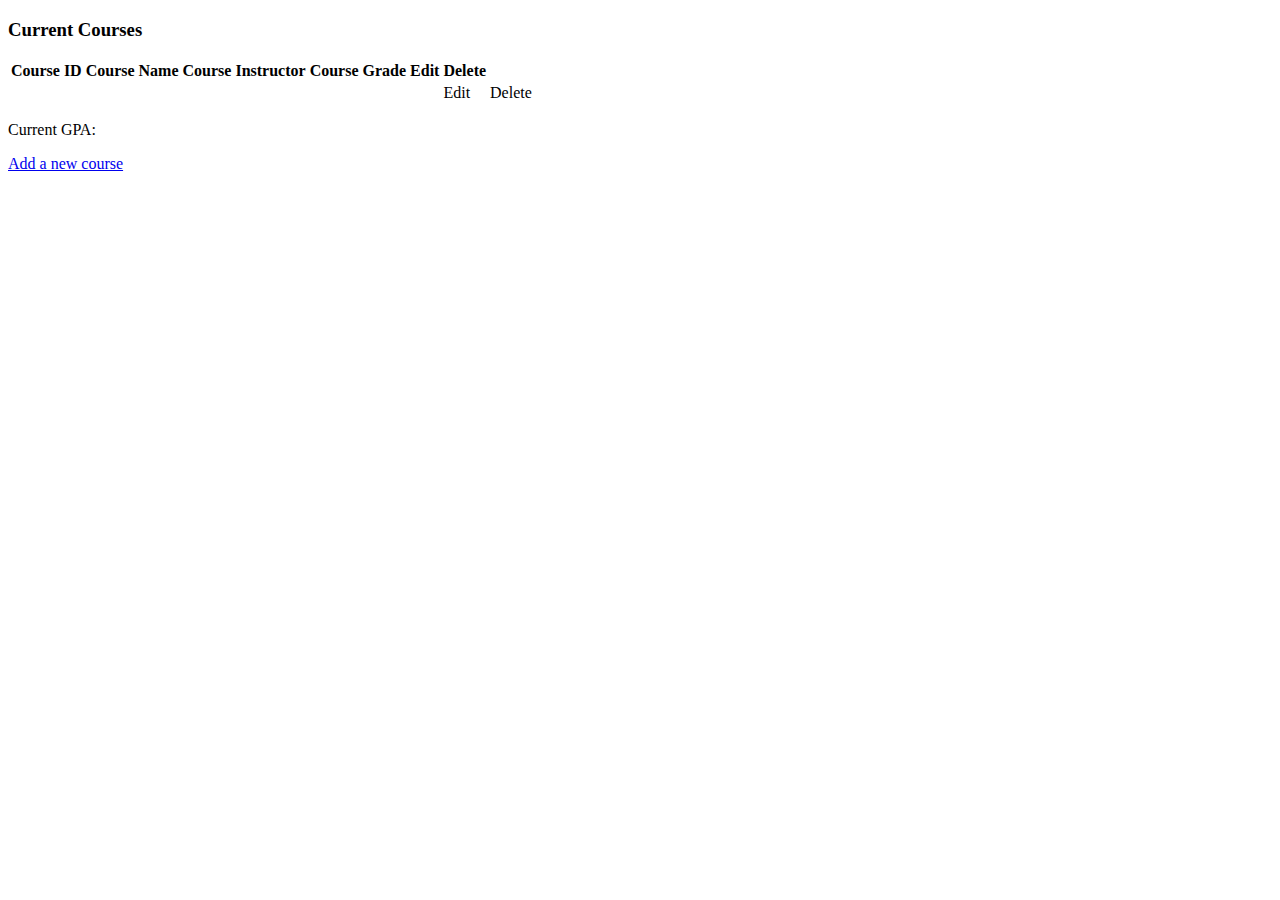
==== src/main/resources/templates/courseList.html @ 51515716 "create-drop and courselist display assignment hours" ====
<!DOCTYPE html>
<html>
<head>
<meta charset="ISO-8859-1">
<title>Course List</title>
</head>
<body>
<!-- Display Course List-->
<h3>Current Courses</h3>
<table>
    <tr>
        <th>Course ID</th>
        <th>Course Name</th>
        <th>Course Instructor</th>
        <th>Course Grade</th>
        <th>Edit</th>
        <th>Delete</th>
    </tr>
    <tr th:each="course : ${todoCourses}">
        <td th:text="${course.courseId}"></td>
        <td th:text="${course.courseName}"></td>
        <td th:text="${course.instructor}"></td>
        <td th:text="${course.currentGrade}"></td>
		<td th:text="${course.creditHours}"></td>
        <td><a th:href="@{'/editCourse/' + ${course.id}}">Edit</a></td>
        <td><a th:href="@{'/deleteCourse/' + ${course.id}}" onclick="return confirm('Are you sure you want to delete this course?')">Delete</a></td>
    </tr>
</table>

<p>Current GPA: <span th:text="${GPAView}" id="gpaOutput"></span></p>

<a href="../inputCourse">Add a new course</a>  <!-- TODO Add functionality -->

</body>
</html>
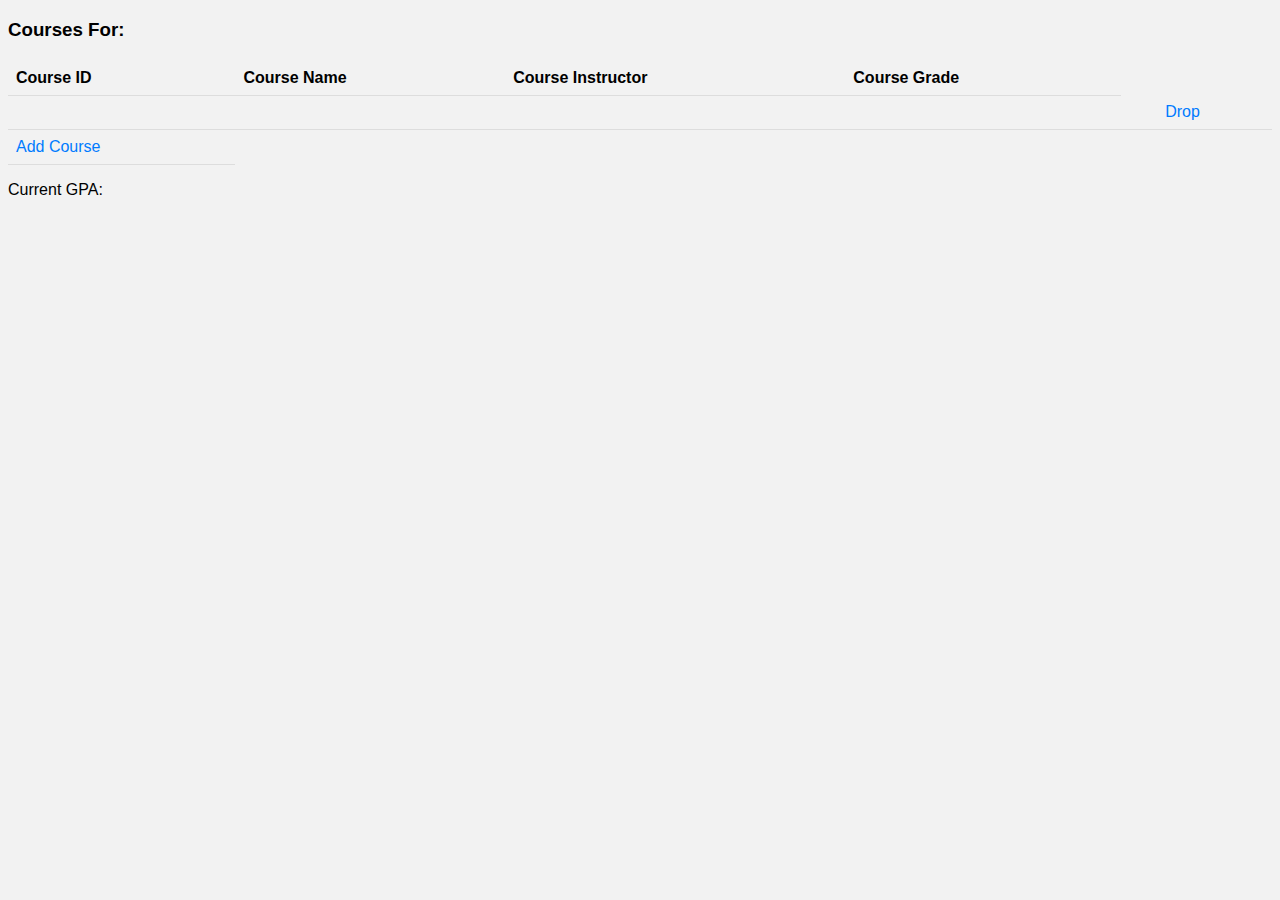
==== commit 51066dab: "comments and css" ====
--- a/src/main/resources/templates/courseList.html
+++ b/src/main/resources/templates/courseList.html
@@ -1,35 +1,66 @@
 <!DOCTYPE html>
 <html>
-<head>
-<meta charset="ISO-8859-1">
-<title>Course List</title>
-</head>
-<body>
-<!-- Display Course List-->
-<h3>Current Courses</h3>
-<table>
-    <tr>
+  <head>
+    <meta charset="ISO-8859-1">
+    <title>Course List</title>
+    <style>
+      body {
+          font-family: Arial, sans-serif;
+          background-color: #f2f2f2;
+      }
+      
+      h3 {
+          margin-bottom: 20px;
+      }
+      
+      table {
+          width: 100%;
+          border-collapse: collapse;
+      }
+      
+      th, td {
+          padding: 8px;
+          text-align: left;
+          border-bottom: 1px solid #ddd;
+      }
+      
+      th {
+          background-color: #f2f2f2;
+      }
+      
+      a {
+          color: #007bff;
+          text-decoration: none;
+      }
+      
+      a:hover {
+          text-decoration: underline;
+      }
+    </style>
+  </head>
+  <body>
+    <h3>Courses For: <span th:text="${student.name}" id="name"></span></h3>
+    <table>
+      <tr>
         <th>Course ID</th>
         <th>Course Name</th>
         <th>Course Instructor</th>
         <th>Course Grade</th>
-        <th>Edit</th>
-        <th>Delete</th>
-    </tr>
-    <tr th:each="course : ${todoCourses}">
+      </tr>
+      <tr th:each="course : ${student.listOfCourses}">
         <td th:text="${course.courseId}"></td>
         <td th:text="${course.courseName}"></td>
         <td th:text="${course.instructor}"></td>
         <td th:text="${course.currentGrade}"></td>
-		<td th:text="${course.creditHours}"></td>
-        <td><a th:href="@{'/editCourse/' + ${course.id}}">Edit</a></td>
-        <td><a th:href="@{'/deleteCourse/' + ${course.id}}" onclick="return confirm('Are you sure you want to delete this course?')">Delete</a></td>
-    </tr>
-</table>
+		    <td th:text="${course.creditHours}"></td>
+		    <td><a th:href="@{'/deleteCourse/' + ${student.id} + '/' + ${course.id}}" onclick="return confirm('Are you sure you want to delete this course?')">Drop</a></td>
+      </tr>
+      <tr>
+		    <td><a th:href="@{/inputCourse/{id}(id=${student.id})}">Add Course</a></td>
+      </tr>
+    </table>
 
-<p>Current GPA: <span th:text="${GPAView}" id="gpaOutput"></span></p>
-
-<a href="../inputCourse">Add a new course</a>  <!-- TODO Add functionality -->
+    <p>Current GPA: <span th:text="${GPAView}" id="gpaOutput"></span></p>
 
 </body>
 </html>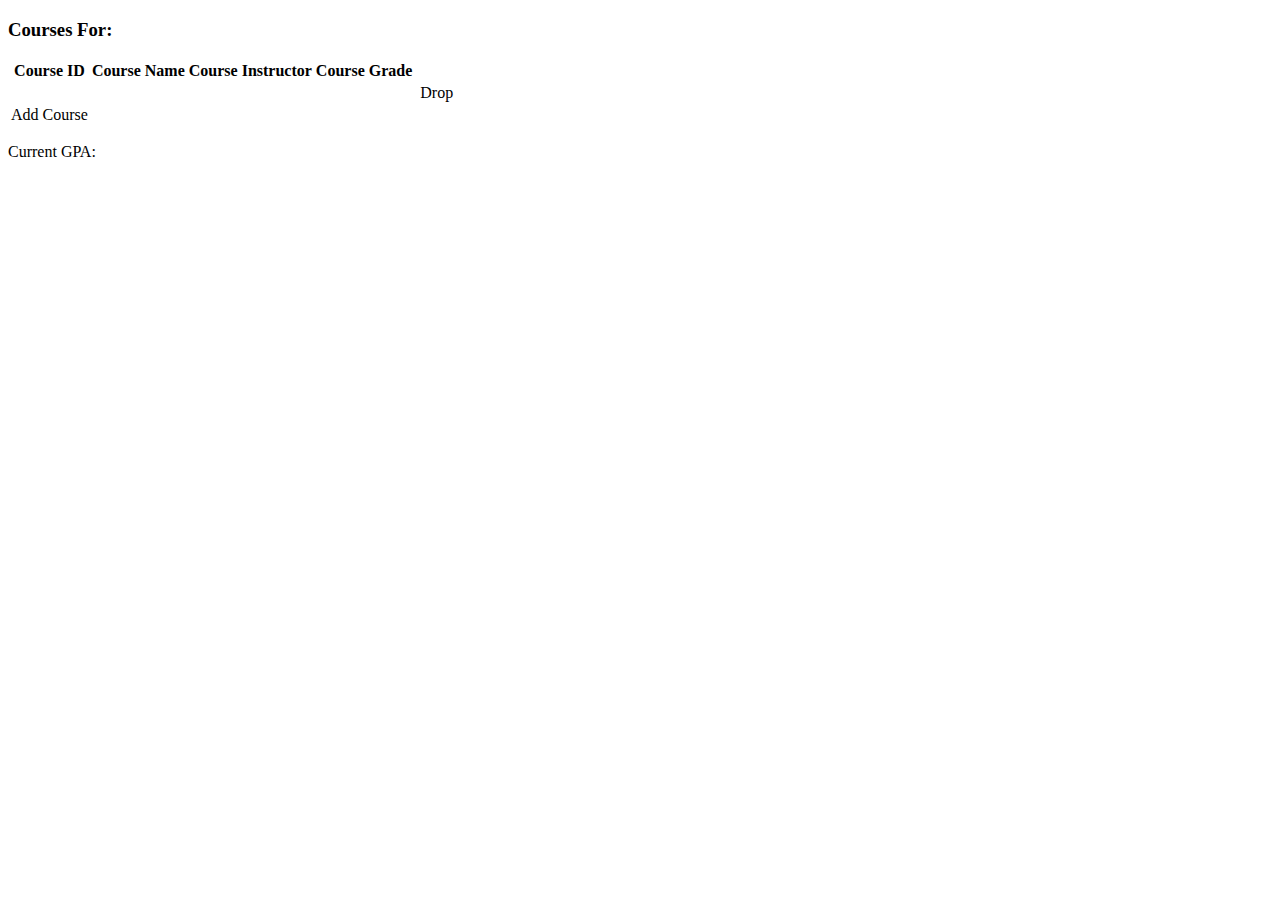
==== commit dd457b18: "Merge 78b9bb87b63d94147c30c23192b4e42a2ef745f7 into 0b5a123cebf0e7e2b147e351339966fe694334d0" ====
--- a/src/main/resources/templates/courseList.html
+++ b/src/main/resources/templates/courseList.html
@@ -2,41 +2,8 @@
 <html>
   <head>
     <meta charset="ISO-8859-1">
+	<link rel="stylesheet" href="/style-sheet.css"/>
     <title>Course List</title>
-    <style>
-      body {
-          font-family: Arial, sans-serif;
-          background-color: #f2f2f2;
-      }
-      
-      h3 {
-          margin-bottom: 20px;
-      }
-      
-      table {
-          width: 100%;
-          border-collapse: collapse;
-      }
-      
-      th, td {
-          padding: 8px;
-          text-align: left;
-          border-bottom: 1px solid #ddd;
-      }
-      
-      th {
-          background-color: #f2f2f2;
-      }
-      
-      a {
-          color: #007bff;
-          text-decoration: none;
-      }
-      
-      a:hover {
-          text-decoration: underline;
-      }
-    </style>
   </head>
   <body>
     <h3>Courses For: <span th:text="${student.name}" id="name"></span></h3>
